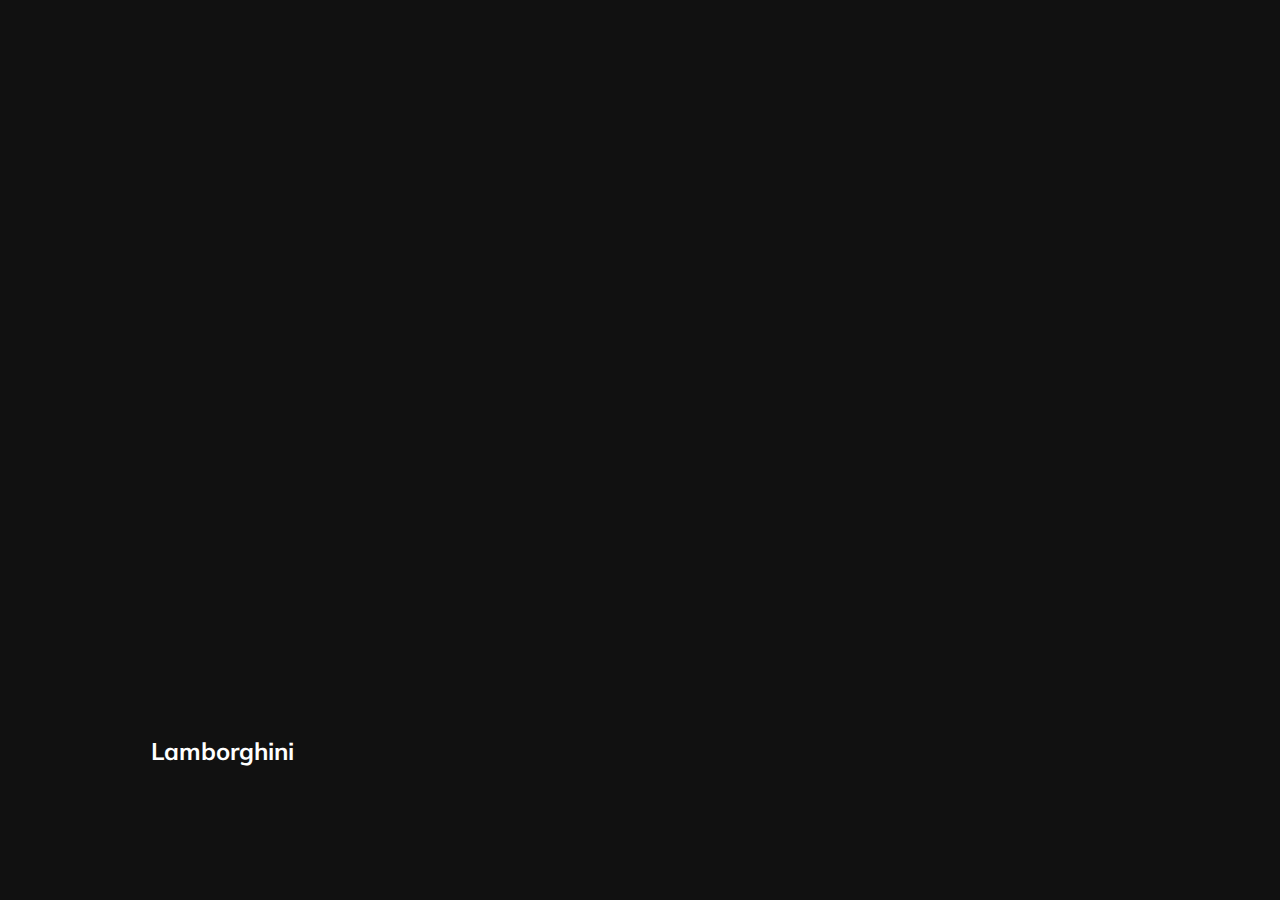
==== 01-cards/index.html @ e9d15b1e "cards" ====
<!DOCTYPE html>
<html lang="en">
  <head>
    <meta charset="UTF-8" />
    <meta name="viewport" content="width=device-width, initial-scale=1.0" />
    <link rel="stylesheet" href="styles.css" />
    <title>Карточки | Проект 1</title>
  </head>
  <body>
    <div class="container">
      <div
        class="slide"
        style="
          background-image: url('https://images.unsplash.com/photo-1583121274602-3e2820c69888?ixid=MnwxMjA3fDB8MHxwaG90by1wYWdlfHx8fGVufDB8fHx8&ixlib=rb-1.2.1&auto=format&fit=crop&w=1650&q=80');
        "
      >
        <h3>Ferrari</h3>
      </div>
      <div
        class="slide active"
        style="
          background-image: url('https://images.unsplash.com/photo-1573950940509-d924ee3fd345?ixlib=rb-1.2.1&ixid=MnwxMjA3fDB8MHxwaG90by1wYWdlfHx8fGVufDB8fHx8&auto=format&fit=crop&w=1696&q=80');
        "
      >
        <h3>Lamborghini</h3>
      </div>
      <div
        class="slide"
        style="
          background-image: url('https://images.unsplash.com/photo-1492144534655-ae79c964c9d7?ixlib=rb-1.2.1&ixid=MnwxMjA3fDB8MHxwaG90by1wYWdlfHx8fGVufDB8fHx8&auto=format&fit=crop&w=1694&q=80');
        "
      >
        <h3>Camaro</h3>
      </div>
      <div
        class="slide"
        style="
          background-image: url('https://images.unsplash.com/photo-1535732820275-9ffd998cac22?ixlib=rb-1.2.1&ixid=MnwxMjA3fDB8MHxwaG90by1wYWdlfHx8fGVufDB8fHx8&auto=format&fit=crop&w=1650&q=80');
        "
      >
        <h3>Aston</h3>
      </div>
      <div
        class="slide"
        style="
          background-image: url('https://images.unsplash.com/photo-1554744512-d6c603f27c54?ixid=MnwxMjA3fDB8MHxwaG90by1wYWdlfHx8fGVufDB8fHx8&ixlib=rb-1.2.1&auto=format&fit=crop&w=1650&q=80');
        "
      >
        <h3>Tesla</h3>
      </div>
    </div>
    <script src="./index.js"></script>
  </body>
</html>
---- 01-cards/styles.css ----
@import url("https://fonts.googleapis.com/css?family=Muli&display=swap");

* {
  box-sizing: border-box;
}

body {
  font-family: "Muli", sans-serif;
  overflow: hidden;
  margin: 0;
  background: #111;
  height: 100vh;
  display: flex;
  align-items: center;
  justify-content: center;
}

.container {
  width: 100%;
  display: flex;
  padding: 0 20px;
}

.slide {
  position: relative;
  height: 80vh;
  margin: 10px;
  border-radius: 20px;
  cursor: pointer;
  color: #fff;
  flex: 1;
  background-size: cover;
  background-position: center;
  background-repeat: no-repeat;
  transition: all 500ms ease-in-out;
}

.slide h3 {
  position: absolute;
  font-size: 24px;
  bottom: 20px;
  left: 20px;
  opacity: 0;
}

.slide.active {
  flex: 10;
}
.slide.active h3 {
  opacity: 1;
  transition: opacity 0.3s ease-in 0.4s;
}
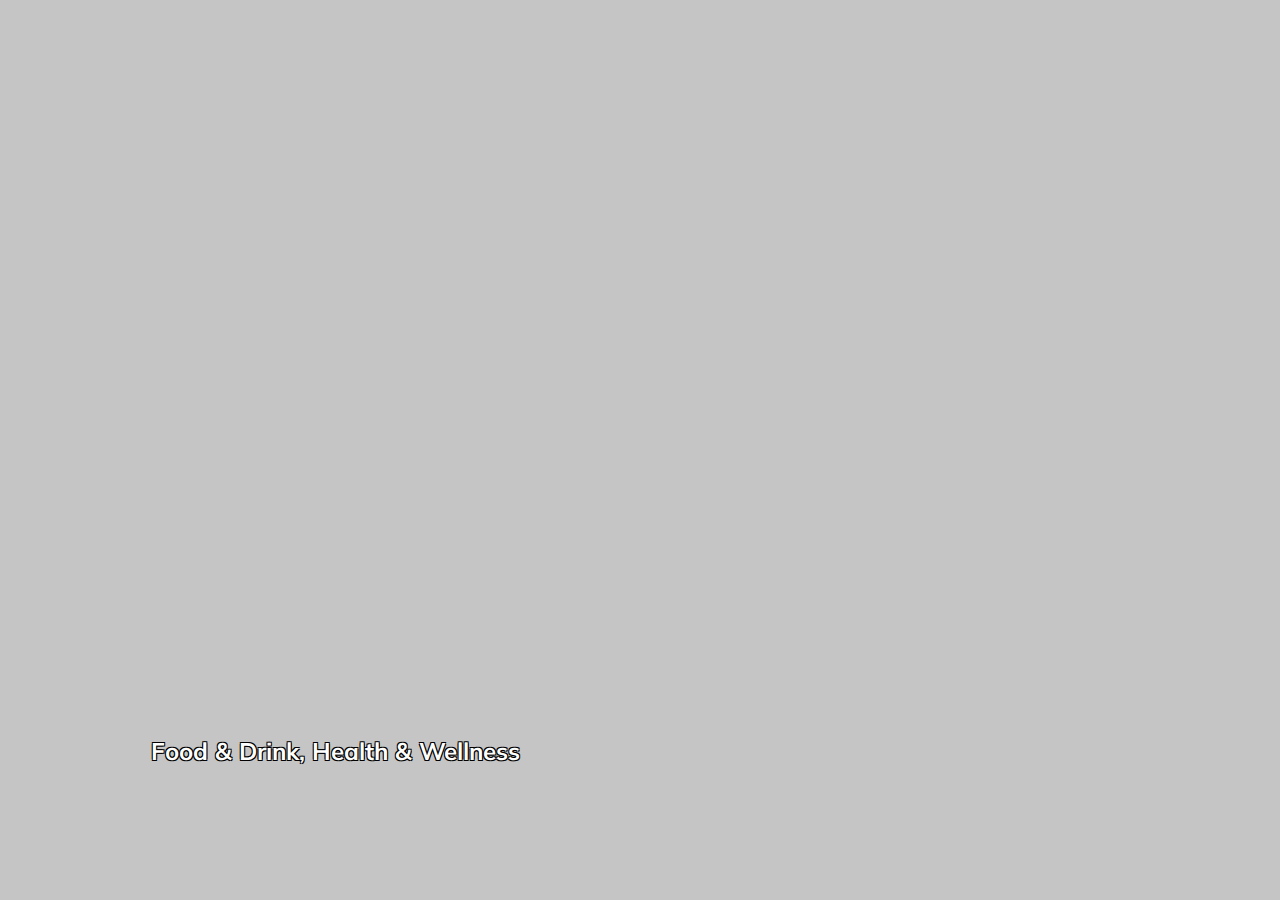
==== commit 033989b6: "cards complete" ====
--- a/01-cards/index.html
+++ b/01-cards/index.html
@@ -11,42 +11,42 @@
       <div
         class="slide"
         style="
-          background-image: url('https://images.unsplash.com/photo-1583121274602-3e2820c69888?ixid=MnwxMjA3fDB8MHxwaG90by1wYWdlfHx8fGVufDB8fHx8&ixlib=rb-1.2.1&auto=format&fit=crop&w=1650&q=80');
+          background-image: url('https://images.unsplash.com/photo-1602785164803-9a6cf611f3b6?ixid=MnwxMjA3fDB8MHxwaG90by1wYWdlfHx8fGVufDB8fHx8&ixlib=rb-1.2.1&auto=format&fit=crop&w=1036&q=80');
         "
       >
-        <h3>Ferrari</h3>
+        <h3>Blue and silver ball on black sand</h3>
       </div>
       <div
         class="slide active"
         style="
-          background-image: url('https://images.unsplash.com/photo-1573950940509-d924ee3fd345?ixlib=rb-1.2.1&ixid=MnwxMjA3fDB8MHxwaG90by1wYWdlfHx8fGVufDB8fHx8&auto=format&fit=crop&w=1696&q=80');
+          background-image: url('https://images.unsplash.com/photo-1606787366850-de6330128bfc?ixid=MnwxMjA3fDF8MHxwaG90by1wYWdlfHx8fGVufDB8fHx8&ixlib=rb-1.2.1&auto=format&fit=crop&w=1050&q=80');
         "
       >
-        <h3>Lamborghini</h3>
+        <h3>Food & Drink, Health & Wellness</h3>
       </div>
       <div
         class="slide"
         style="
-          background-image: url('https://images.unsplash.com/photo-1492144534655-ae79c964c9d7?ixlib=rb-1.2.1&ixid=MnwxMjA3fDB8MHxwaG90by1wYWdlfHx8fGVufDB8fHx8&auto=format&fit=crop&w=1694&q=80');
+          background-image: url('https://images.unsplash.com/photo-1611742667780-9fa67d1ab017?ixid=MnwxMjA3fDB8MHxwaG90by1wYWdlfHx8fGVufDB8fHx8&ixlib=rb-1.2.1&auto=format&fit=crop&w=967&q=80');
         "
       >
-        <h3>Camaro</h3>
+        <h3>Scary plateau in Forsand, Rogaland, Norway</h3>
       </div>
       <div
         class="slide"
         style="
-          background-image: url('https://images.unsplash.com/photo-1535732820275-9ffd998cac22?ixlib=rb-1.2.1&ixid=MnwxMjA3fDB8MHxwaG90by1wYWdlfHx8fGVufDB8fHx8&auto=format&fit=crop&w=1650&q=80');
+          background-image: url('https://images.unsplash.com/photo-1610964030079-51a32cd6a42e?ixlib=rb-1.2.1&ixid=MnwxMjA3fDB8MHxwaG90by1wYWdlfHx8fGVufDB8fHx8&auto=format&fit=crop&w=967&q=80');
         "
       >
-        <h3>Aston</h3>
+        <h3>A part of Rogaland, Norway surrounded by towering stone giants.</h3>
       </div>
       <div
         class="slide"
         style="
-          background-image: url('https://images.unsplash.com/photo-1554744512-d6c603f27c54?ixid=MnwxMjA3fDB8MHxwaG90by1wYWdlfHx8fGVufDB8fHx8&ixlib=rb-1.2.1&auto=format&fit=crop&w=1650&q=80');
+          background-image: url('https://images.unsplash.com/photo-1610614282738-532266088b79?ixlib=rb-1.2.1&ixid=MnwxMjA3fDB8MHxwaG90by1wYWdlfHx8fGVufDB8fHx8&auto=format&fit=crop&w=967&q=80');
         "
       >
-        <h3>Tesla</h3>
+        <h3>Great weather in a great place. You can't ask for more.</h3>
       </div>
     </div>
     <script src="./index.js"></script>
--- a/01-cards/styles.css
+++ b/01-cards/styles.css
@@ -8,7 +8,7 @@
   font-family: "Muli", sans-serif;
   overflow: hidden;
   margin: 0;
-  background: #111;
+  background: rgb(197, 197, 197);
   height: 100vh;
   display: flex;
   align-items: center;
@@ -39,6 +39,8 @@
   position: absolute;
   font-size: 24px;
   bottom: 20px;
+  text-shadow: -1px -1px 0 #000, 1px -1px 0 #000, -1px 1px 0 #000,
+    1px 1px 0 #000;
   left: 20px;
   opacity: 0;
 }
